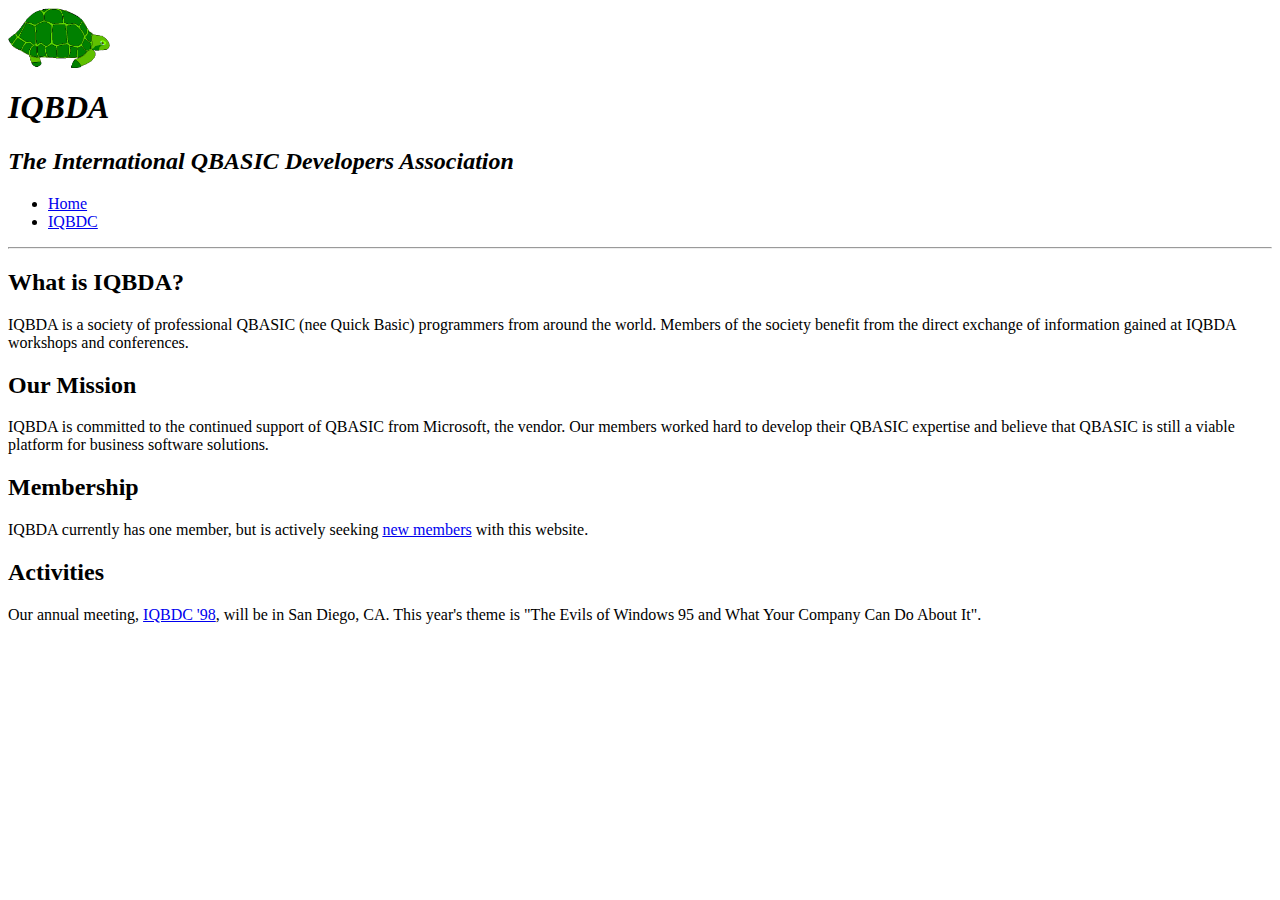
==== index.html @ 1855ca2f "init" ====
<!DOCTYPE HTML PUBLIC "-//W3C//DTD HTML 4.01 transitional//EN" "http://www.w3.org/TR/html4/loose.dtd">
<html xmlns="http://www.w3.org/1999/xhtml">
  <head>
    <meta http-equiv="Content-Type" content= "text/html; charset=utf-8">
    <title>IQBDA</title>
    <link rel="stylesheet" type="text/css" href="base.css" media="screen" />
  </head>
  <body>
    <div id="page-wrapper">
      
      <div id="header">
        <img width="102" height="60" src="Skittles.gif"><b>
        <i>
          <h1>IQBDA</h1>
        </i></b>
        <i><h2>The International QBASIC Developers
          Association</h2></i>
      </div>
      
      <div id="navbar">
        <ul>
          <li>
            <a href="index.html">Home</a>
          </li>
          <li>
            <a href="iqbdc.html">IQBDC</a>
          </li>
          
        </ul>
      </div>
      <hr>
      <div id="content">
        <p>
          <h2>What is IQBDA?</h2>
          IQBDA is a society of professional QBASIC (nee
          Quick Basic) programmers from around the world.
          Members of the society benefit from the direct
          exchange of information gained at IQBDA workshops
          and conferences.
        </p>
        <h2>Our Mission</h2>
        
        <p>
          IQBDA is committed to the continued support of
          QBASIC from Microsoft, the vendor. Our members
          worked hard to develop their QBASIC expertise and
          believe that QBASIC is still a viable platform for
          business software solutions.
        </p>
        <h2>Membership</h2>
        <p>
          IQBDA currently has one member, but is actively 
          seeking <a href="#" onclick="javascript:alert('Coming soon!')">new members</a>
          with
          this website.
        </p>
        
        <h2>Activities</h2>
        <p>
          Our annual meeting, <a href="iqbdc.html">IQBDC
          '98</a>, will be in San Diego, CA. This
          year's theme is "The Evils of Windows 95 and
          What Your Company Can Do About It".
        </p>
      </div>
    </div>
  </body>
</html>
</html>
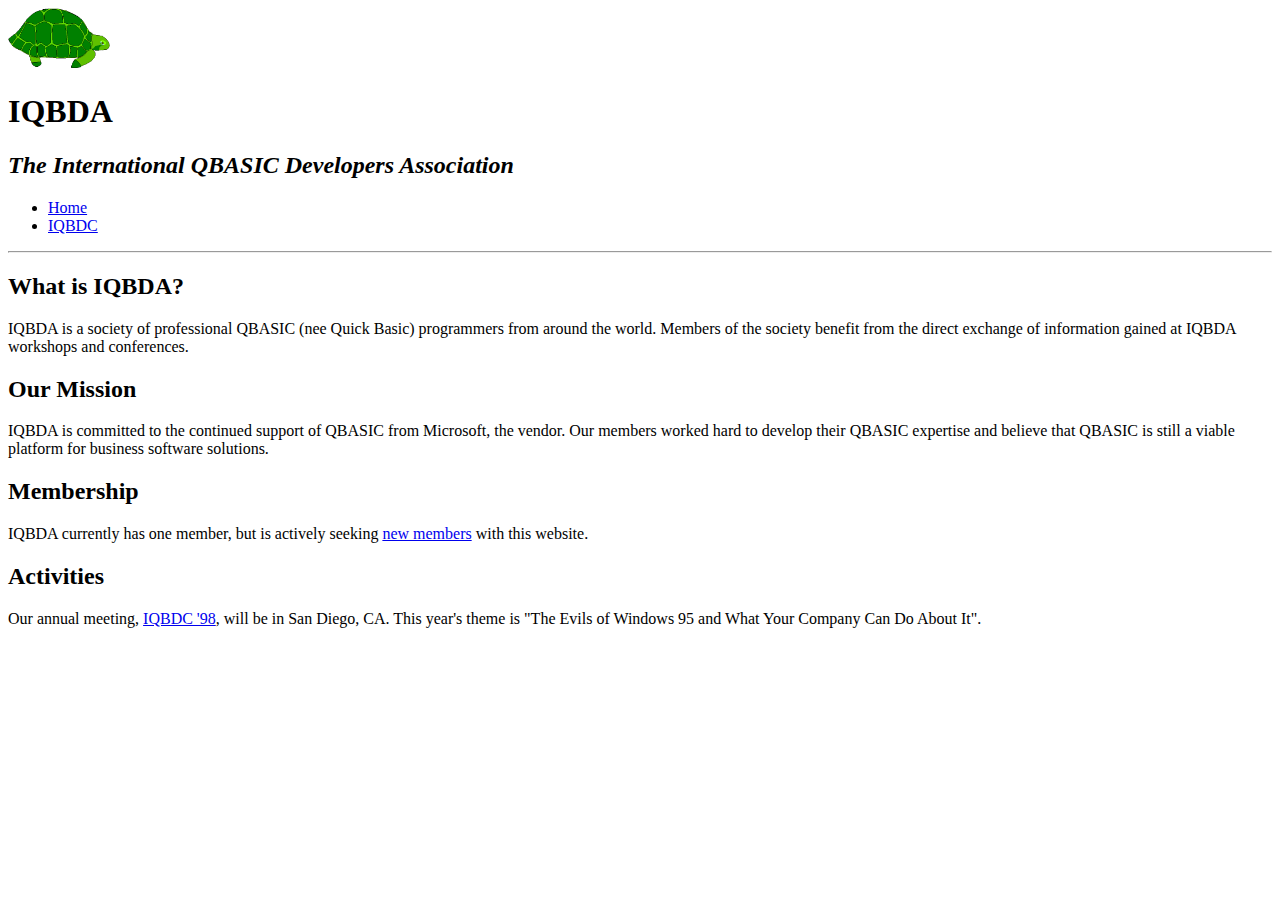
==== commit 6db24d08: "Completed part 1" ====
--- a/index.html
+++ b/index.html
@@ -1,5 +1,5 @@
-<!DOCTYPE HTML PUBLIC "-//W3C//DTD HTML 4.01 transitional//EN" "http://www.w3.org/TR/html4/loose.dtd">
-<html xmlns="http://www.w3.org/1999/xhtml">
+<!DOCTYPE html>
+<html>
   <head>
     <meta http-equiv="Content-Type" content= "text/html; charset=utf-8">
     <title>IQBDA</title>
@@ -8,16 +8,15 @@
   <body>
     <div id="page-wrapper">
       
-      <div id="header">
-        <img width="102" height="60" src="Skittles.gif"><b>
-        <i>
+      <div id="masthead">
+        <img width="102" height="60" src="Skittles.gif" alt="logo">
           <h1>IQBDA</h1>
-        </i></b>
-        <i><h2>The International QBASIC Developers
-          Association</h2></i>
+       
+        <h2><i>The International QBASIC Developers
+          Association</i></h2>
       </div>
       
-      <div id="navbar">
+      <nav id="navbar">
         <ul>
           <li>
             <a href="index.html">Home</a>
@@ -25,14 +24,13 @@
           <li>
             <a href="iqbdc.html">IQBDC</a>
           </li>
-          
-        </ul>
-      </div>
+           </ul>
+           </nav>
+   
       <hr>
       <div id="content">
-        <p>
           <h2>What is IQBDA?</h2>
-          IQBDA is a society of professional QBASIC (nee
+          <p>IQBDA is a society of professional QBASIC (nee
           Quick Basic) programmers from around the world.
           Members of the society benefit from the direct
           exchange of information gained at IQBDA workshops
@@ -63,7 +61,7 @@
           What Your Company Can Do About It".
         </p>
       </div>
+
     </div>
   </body>
-</html>
 </html>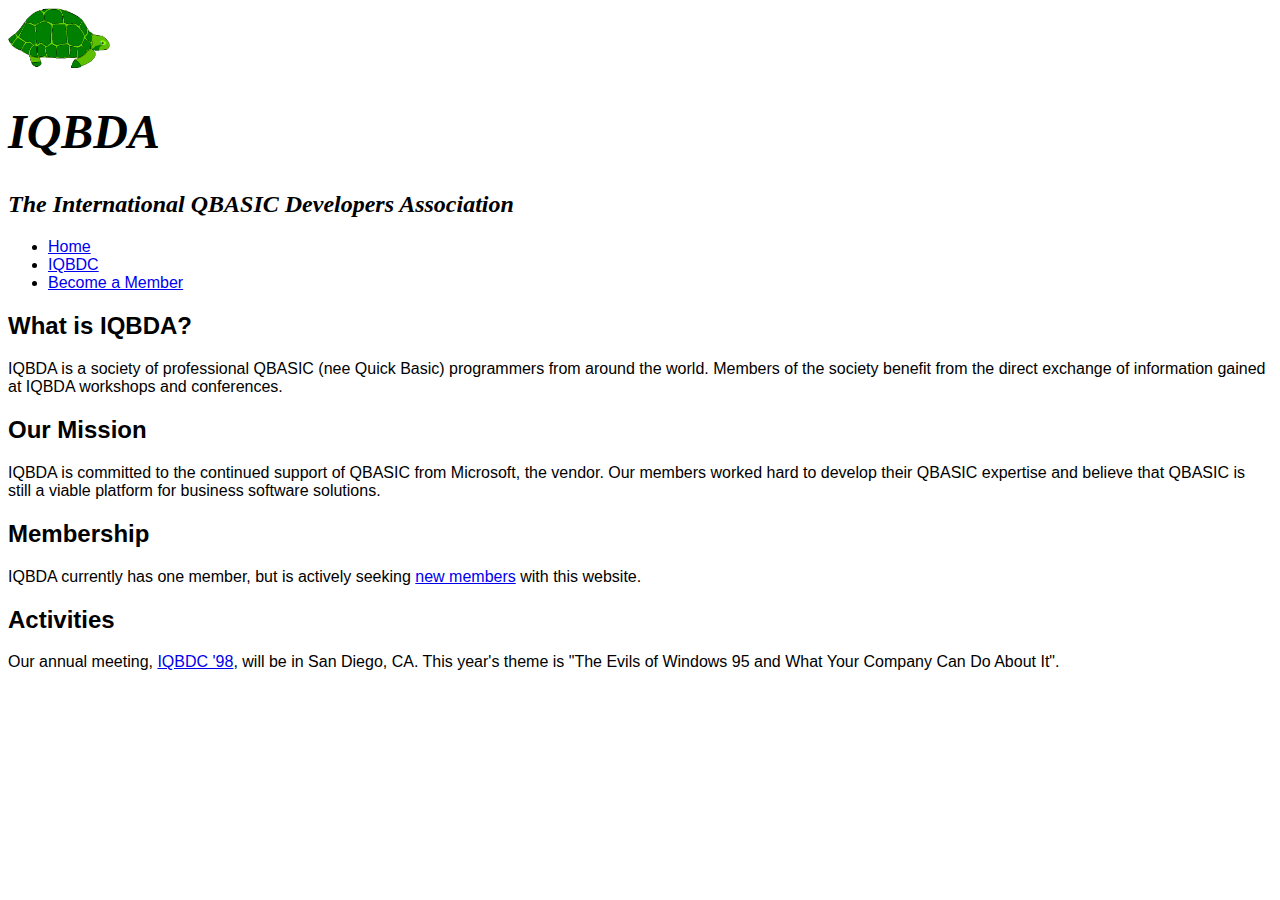
==== commit 3dd131a4: "Completed part 4" ====
--- a/index.html
+++ b/index.html
@@ -1,20 +1,18 @@
+
 <!DOCTYPE html>
 <html>
   <head>
-    <meta http-equiv="Content-Type" content= "text/html; charset=utf-8">
+    <meta charset="utf-8">
     <title>IQBDA</title>
     <link rel="stylesheet" type="text/css" href="base.css" media="screen" />
   </head>
   <body>
     <div id="page-wrapper">
-      
-      <div id="masthead">
+      <header id="page-header">
         <img width="102" height="60" src="Skittles.gif" alt="logo">
-          <h1>IQBDA</h1>
-       
-        <h2><i>The International QBASIC Developers
-          Association</i></h2>
-      </div>
+        <h1>IQBDA</h1>
+        <h2>The International QBASIC Developers Association</h2>
+      </header>
       
       <nav id="navbar">
         <ul>
@@ -24,13 +22,15 @@
           <li>
             <a href="iqbdc.html">IQBDC</a>
           </li>
-           </ul>
-           </nav>
-   
-      <hr>
+          <li>
+            <a href="member.html">Become a Member</a>
+          </li>
+        </ul>
+      </nav>
       <div id="content">
-          <h2>What is IQBDA?</h2>
-          <p>IQBDA is a society of professional QBASIC (nee
+        <h2>What is IQBDA?</h2>
+        <p>
+          IQBDA is a society of professional QBASIC (nee
           Quick Basic) programmers from around the world.
           Members of the society benefit from the direct
           exchange of information gained at IQBDA workshops
@@ -48,7 +48,7 @@
         <h2>Membership</h2>
         <p>
           IQBDA currently has one member, but is actively 
-          seeking <a href="#" onclick="javascript:alert('Coming soon!')">new members</a>
+          seeking <a href="member.html">new members</a>
           with
           this website.
         </p>
@@ -61,7 +61,6 @@
           What Your Company Can Do About It".
         </p>
       </div>
-
     </div>
   </body>
-</html>+</html>
--- a/base.css
+++ b/base.css
@@ -0,0 +1,15 @@
+#page-header h1 {
+  font: bold italic 3em "Georgia", "Times", serif;
+}
+#page-header h2 {
+  font: bolder italic 1.5em "Georgia", "Times", serif;
+}
+#page-title h1 {
+  font: bold 1.8em "Georgia", "Times", serif;
+}
+#page-title h2 {
+  font: bolder 1.5em "Georgia", "Times", serif;
+}
+body{
+  font: 1em Verdana, Helvetica, Arial, sans-serif;
+}
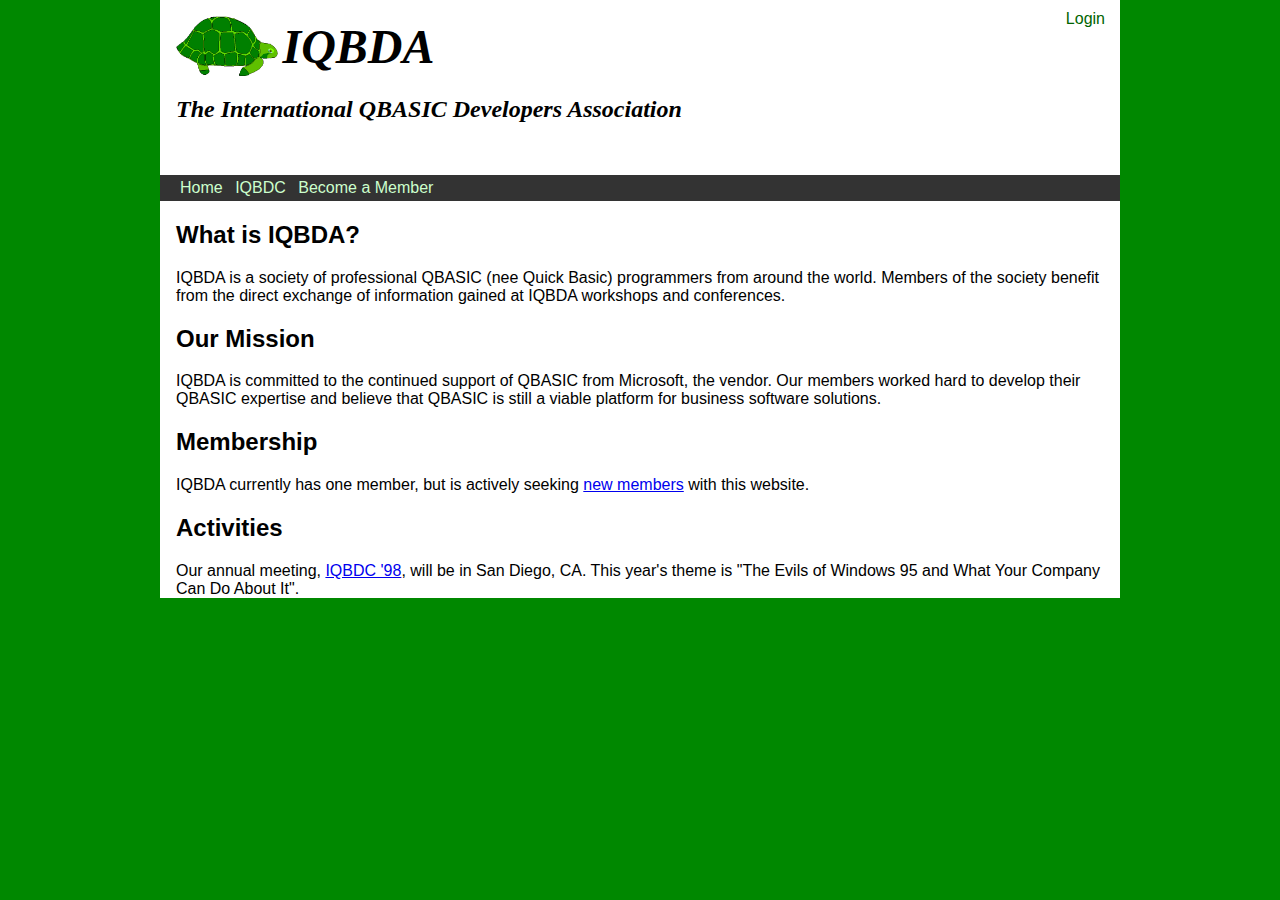
==== commit 8190930c: "Finished Project. All done!" ====
--- a/index.html
+++ b/index.html
@@ -12,8 +12,9 @@
         <img width="102" height="60" src="Skittles.gif" alt="logo">
         <h1>IQBDA</h1>
         <h2>The International QBASIC Developers Association</h2>
+        <nav id="user-links"><a href="login">Login</a></nav>
       </header>
-      
+    
       <nav id="navbar">
         <ul>
           <li>
--- a/base.css
+++ b/base.css
@@ -1,8 +1,62 @@
+#page-wrapper {
+  width: 960px;
+  background-color: white;
+  margin: 0 auto; /* tb lr */
+}
+#page-header, #navbar, #content {
+  padding: 0 1em;
+}
+#page-header {
+  padding: 1em;
+  position: relative;
+}
+#page-header img {
+  vertical-align: middle;
+}
 #page-header h1 {
   font: bold italic 3em "Georgia", "Times", serif;
+  display: inline-block;
+  margin: 0;
+  vertical-align: middle;
 }
 #page-header h2 {
   font: bolder italic 1.5em "Georgia", "Times", serif;
+}
+#page-header #user-links {
+  position: absolute;
+  top: 10px;
+  right: 15px;
+}
+#user-links {
+  position: absolute;
+  top: 10px;
+  right: 15px;
+}
+#user-links a {
+  color: darkgreen;
+  text-decoration: none;
+}
+#user-links a:hover {
+  text-decoration: underline;
+}
+#navbar {
+  background-color: #333;
+}
+#navbar ul {
+  padding: 0;
+}
+#navbar ul li {
+  display: inline-block;
+}
+#navbar a {
+  color: #CCFFCC;
+  text-decoration: none;
+  padding: 0.25em;
+  display: inline-block;
+}
+#navbar a:hover {
+  background-color: #666;
+  text-shadow: 2px 2px #333;
 }
 #page-title h1 {
   font: bold 1.8em "Georgia", "Times", serif;
@@ -12,4 +66,23 @@
 }
 body{
   font: 1em Verdana, Helvetica, Arial, sans-serif;
+  background-color: rgb(0, 136, 0);
+  margin: 0;
+  padding: 0;
 }
+th, td {
+  padding: 6px;
+}
+tr:nth-child(odd) {
+  background-color: #eee;
+}
+label {
+  font-weight: bold;
+  display: block;
+  margin-top: 10px;
+}
+input[type=radio] + label, input[type=checkbox] + label {
+  font-weight: normal;
+  display: inline;
+}
+
